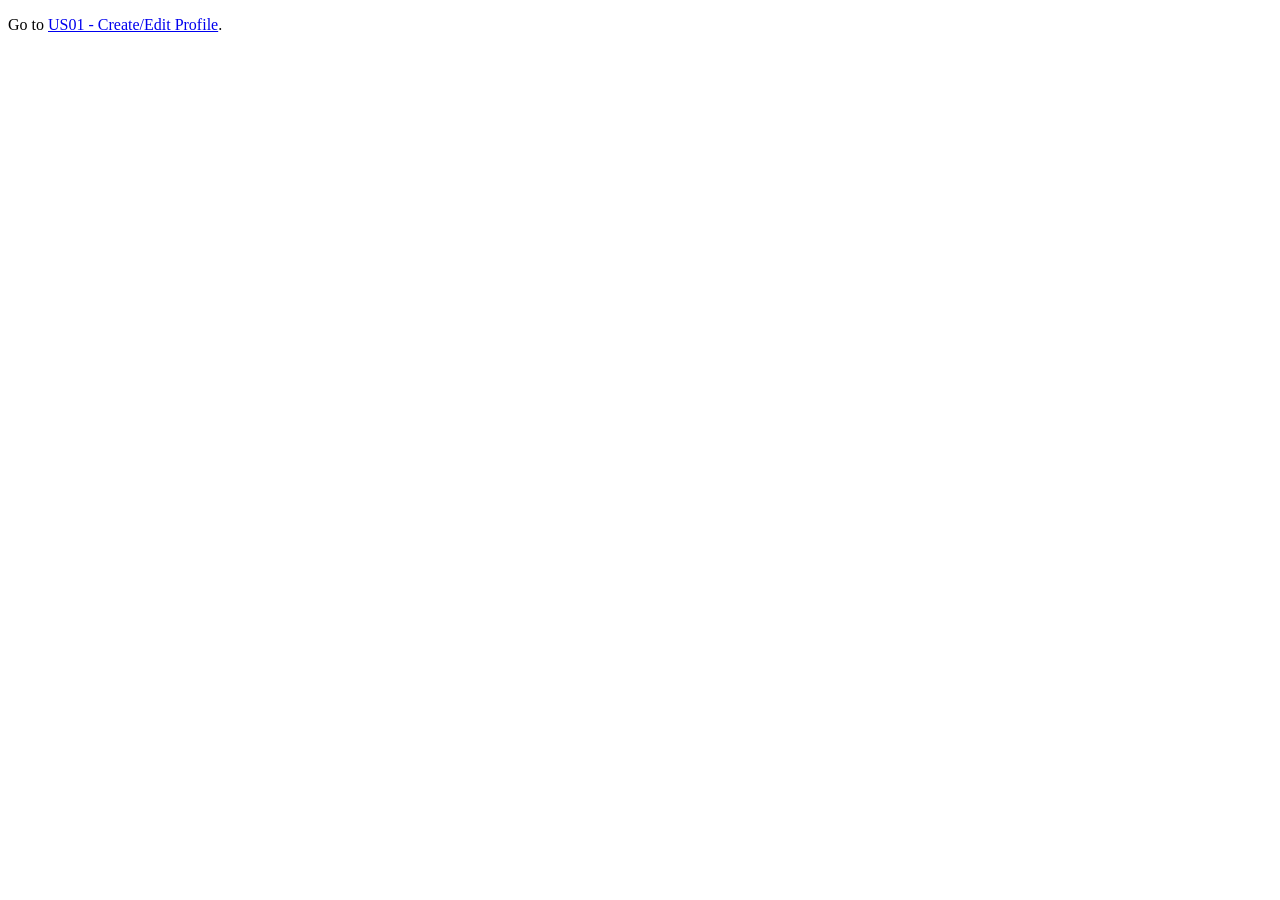
==== out/artifacts/TAs_system_war_exploded/index.html @ 09d83d89 "iteration2" ====
<!DOCTYPE html>
<html lang="en">
<head>
    <meta charset="UTF-8">
    <meta name="viewport" content="width=device-width, initial-scale=1.0">
    <title>TA Recruitment System</title>
</head>
<body>
<p>Go to <a href="profile">US01 - Create/Edit Profile</a>.</p>
</body>
</html>
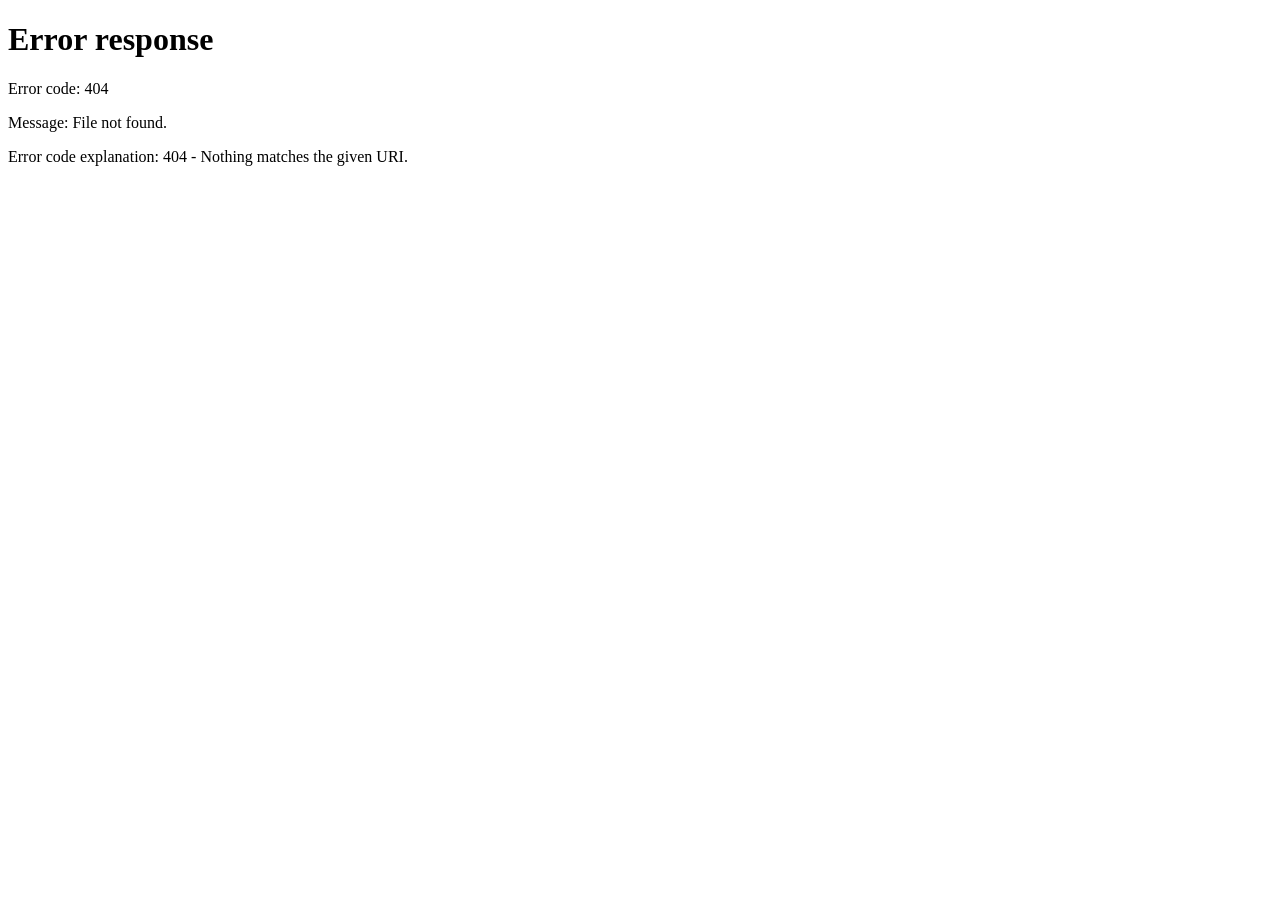
==== commit 38c522fd: "US05" ====
--- a/out/artifacts/TAs_system_war_exploded/index.html
+++ b/out/artifacts/TAs_system_war_exploded/index.html
@@ -4,8 +4,9 @@
     <meta charset="UTF-8">
     <meta name="viewport" content="width=device-width, initial-scale=1.0">
     <title>TA Recruitment System</title>
+    <meta http-equiv="refresh" content="0;url=login">
 </head>
 <body>
-<p>Go to <a href="profile">US01 - Create/Edit Profile</a>.</p>
+<p>Redirecting to <a href="login">login page</a>...</p>
 </body>
 </html>
